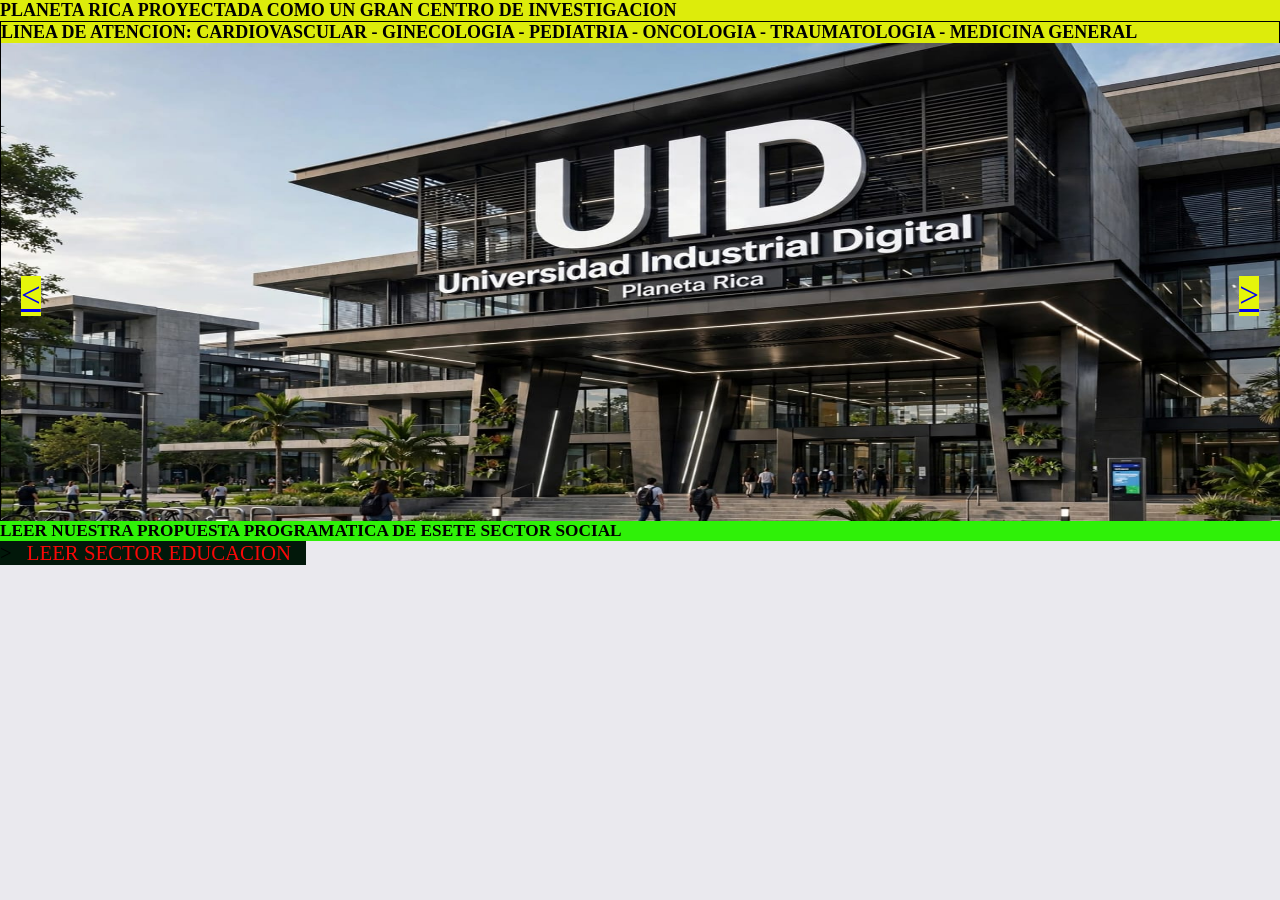
==== EDUCAR.html @ 045a0ccc "Add files via upload" ====
<!DOCTYPE html>
<html lang="es">
<head>
    <meta charset="UTF-8">
    <meta http-equiv="X-UA-compatible" content="IE=edge">
    <meta name="viewport" content="width=device-width, initial-scale=1.0">
    <title>SOMOS EDUCACION ESPECIALIZADA</title>
    <link rel="stylesheet" href="combostilo.css">
</head>
<body>
   <H4>PLANETA RICA PROYECTADA COMO UN GRAN CENTRO DE INVESTIGACION</H4>
   <div id = "conteItemsCarrusel">
         <div class="itemCarrusel" id="itemCarrusel-1"> 
               <div class="tarjetaCarrusel" id="tarjetaCarrusel-1">
                   <h4>LINEA DE ATENCION: CARDIOVASCULAR - GINECOLOGIA - PEDIATRIA - ONCOLOGIA - TRAUMATOLOGIA - MEDICINA GENERAL</h4>
                   <img class="imagen" src="EDUCACION.jpeg" alt="item-1-carrusel">  
                </div>
                <div class="flechasCarrusel">
                 <a href="#itemCarrusel-4">  
                    <p><</p>
                 </a>
                 <a href="#itemCarrusel-4">
                    <p>></p>     
                 </a>
               </div>     
         </div> 
         <div class="itemCarrusel" id="itemCarrusel-2">
              <div class="tarjetaCarrusel" id="tarjetaCarrusel-2">
                <h4>FACULTAD DE INGENIERIAS - FACULTAD DE CIENCIA HUMANAS</h4>
                   <img class="imagen" src="PORTADA6.jpeg" id="item-2-carrusel">
              </div>
              <div class="flechasCarrusel">
               <a href="#itemCarrusel-1"> 
                    <p><</p>
               </a>
               <a href="#itemCarrusel-1">
                    <p>></p>
               </a>
             </div>
         </div> 
         <div class="itemCarrusel" id="itemCarrusel-3">
              <div class="tarjetaCarrusel" id="tarjetaCarrusel-3">
                 <h4>LINEA - AUTOMOVIL - Y ALTA GAMA</h4>
                  <img class="imagen" src="PORTADA7.jpeg" alt="item-3-carrusel">
             </div>
             <div class="flechasCarrusel">
               <a href="#itemCarrusel-2"> 
                    <p><</p>
               </a>
               <a href="#itemCarrusel-2">
                    <p>></p>
               </a>
             </div>
        </div>
        <div class="itemCarrusel" id="itemCarrusel-4">
             <div class="tarjetaCarrusel" id="tarjetaCarrusel-4">
                <h4>NUESTRA MEJOR HERENCIA LA EDUCACION PROFESIONAL</h4>
                 <img class="imagen" src="PORTADA4.jpeg" id="item-4-carrusel">
             </div>
             <div class="flechasCarrusel">
               <a href="#itemCarrusel-3"> 
                    <p><</p>
               </a>
               <a href="#itemCarrusel-3">
                    <p>></p>
               </a>
         </div>
     </div>  
   </div>
     <body>
        <h5>LEER NUESTRA PROPUESTA PROGRAMATICA DE ESETE SECTOR SOCIAL</h5>
        <div class="menu"> >
        <a href="SECTOREDUCACION.pdf">LEER SECTOR EDUCACION</a>
        </div>
     </body> 
</body>
---- combostilo.css ----
* {
    padding: 0;
    margin: 0;
    box-sizing: border-box;

.imagen{
      width: 1350px;
      height: 550px;
}

}
h4 {
   font-size: large;
   background-color: rgb(221, 236, 11);
 }

h5 {
    background-color: rgb(47, 241, 8);
}

 #conteItemsCarrusel{
    width: 100%;
    height: 500px;
    overflow: hidden;
}

.itemCarrusel{
    border: 1px solid black;
    height: 550px;
    position: relative;
}
.tarjetaCarrusel{
    width: 100%;
    height: 100%;
}

.flechasCarrusel{
    position: absolute;
    top: 0;
    height: 100%;
    width: 100%;
    display: flex;
    align-items: center;
    justify-content: space-between;
    padding: 20px;  
}     

p{
    font-size: 35px;
    background-color: rgb(229, 245, 11);
}
body{
    background-color: rgb(234, 233, 238);
    font-size: 1.3rem;
}    
.menu{
    background-color: rgb(2, 24, 10);
    display: inline-flex;
}
.menu a{
    width: 100%;
    text-decoration: none;
    color: rgb(248, 8, 8);
    padding: 0 15px;
}
.menu a:hover{
    width: 100%;
    background-color: rgb(245, 229, 10);
    color: black;
}
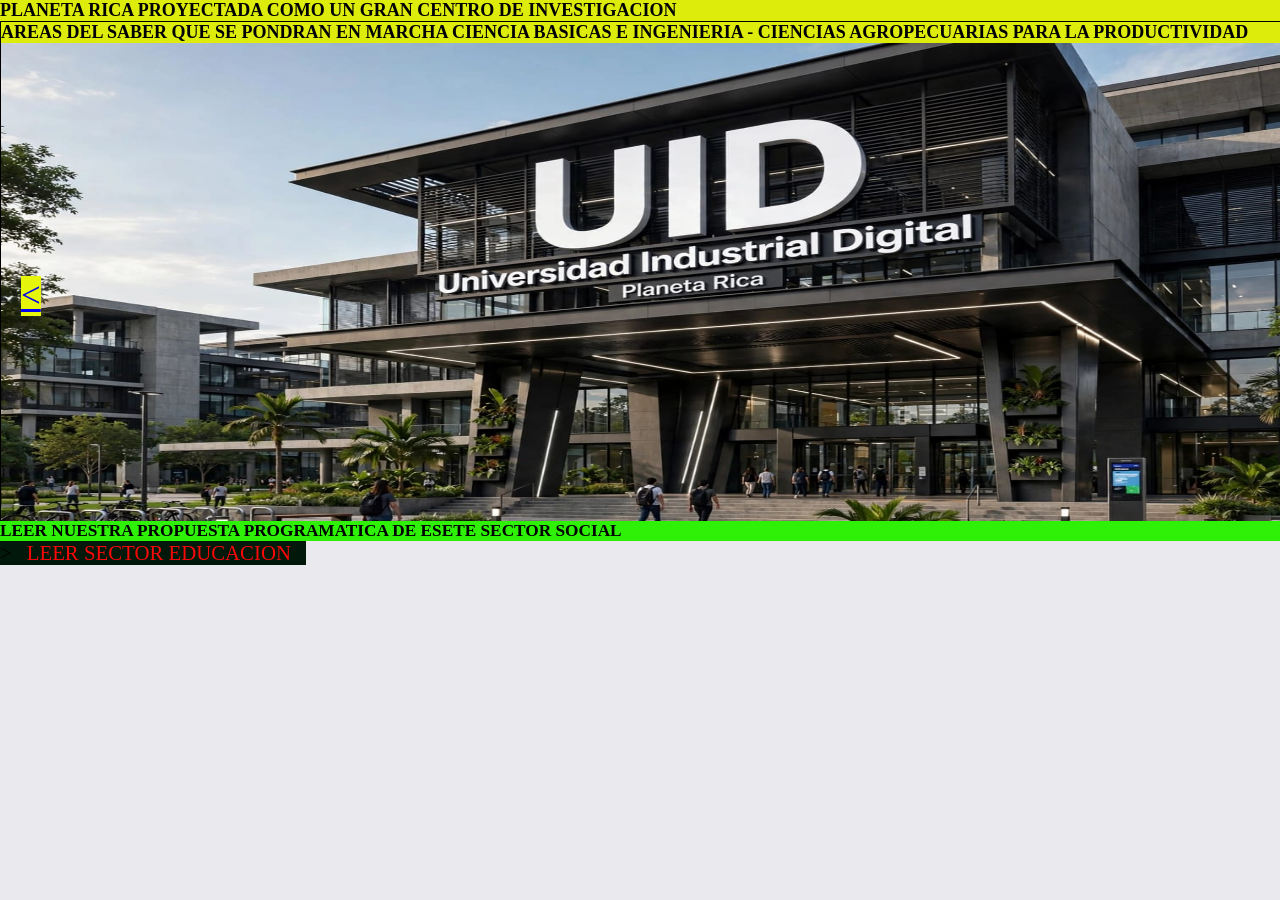
==== commit c19fb0a6: "Add files via upload" ====
--- a/EDUCAR.html
+++ b/EDUCAR.html
@@ -12,7 +12,7 @@
    <div id = "conteItemsCarrusel">
          <div class="itemCarrusel" id="itemCarrusel-1"> 
                <div class="tarjetaCarrusel" id="tarjetaCarrusel-1">
-                   <h4>LINEA DE ATENCION: CARDIOVASCULAR - GINECOLOGIA - PEDIATRIA - ONCOLOGIA - TRAUMATOLOGIA - MEDICINA GENERAL</h4>
+                   <h4>AREAS DEL SABER QUE SE PONDRAN EN MARCHA CIENCIA BASICAS E INGENIERIA - CIENCIAS AGROPECUARIAS PARA LA PRODUCTIVIDAD</h4>
                    <img class="imagen" src="EDUCACION.jpeg" alt="item-1-carrusel">  
                 </div>
                 <div class="flechasCarrusel">
--- a/combostilo.css
+++ b/combostilo.css
@@ -19,7 +19,7 @@
 }
 
  #conteItemsCarrusel{
-    width: 100%;
+    width: 200%;
     height: 500px;
     overflow: hidden;
 }
@@ -30,7 +30,7 @@
     position: relative;
 }
 .tarjetaCarrusel{
-    width: 100%;
+    width: 200%;
     height: 100%;
 }
 
@@ -38,7 +38,7 @@
     position: absolute;
     top: 0;
     height: 100%;
-    width: 100%;
+    width: 200%;
     display: flex;
     align-items: center;
     justify-content: space-between;
@@ -58,13 +58,13 @@
     display: inline-flex;
 }
 .menu a{
-    width: 100%;
+    width: 200%;
     text-decoration: none;
     color: rgb(248, 8, 8);
     padding: 0 15px;
 }
 .menu a:hover{
-    width: 100%;
+    width: 200%;
     background-color: rgb(245, 229, 10);
     color: black;
 }
